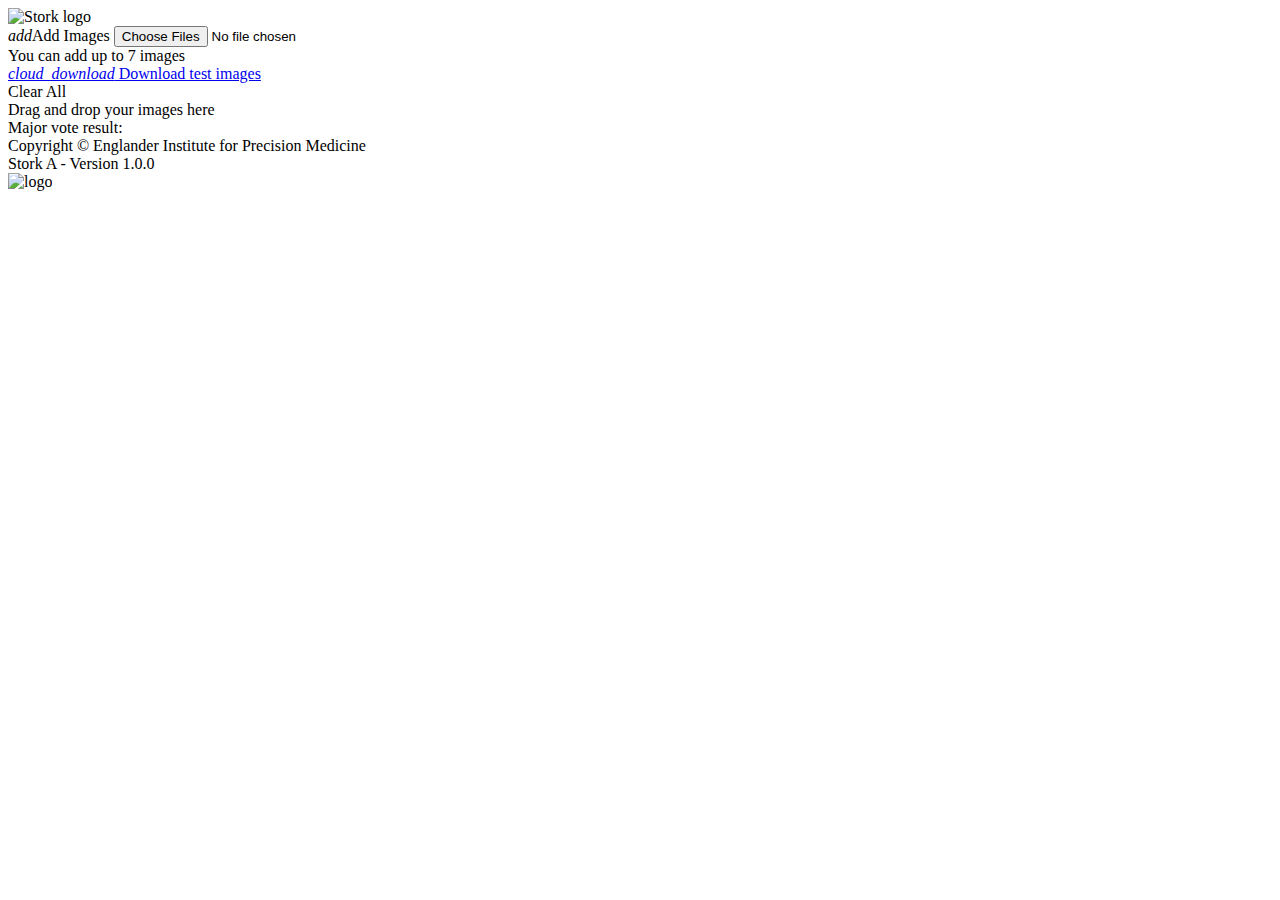
==== src/static/index.html @ 48565d1b "initial api" ====
<!DOCTYPE html>
<html>
    <head>
        <meta charset="utf-8"/>
        <title>Stork V</title>
        <link rel="stylesheet" href="assets/materialize.min.css">
        <link href="assets/font-material-icons.css" rel="stylesheet">
        <link href="assets/stork.css" rel="stylesheet">
        <script src="https://cdnjs.cloudflare.com/ajax/libs/materialize/1.0.0/js/materialize.min.js"></script>
        <!-- Global site tag (gtag.js) - Google Analytics -->
        <script async src="https://www.googletagmanager.com/gtag/js?id=G-WQJZR8Q60W"></script>
        <script>
        window.dataLayer = window.dataLayer || [];
        function gtag(){dataLayer.push(arguments);}
        gtag('js', new Date());

        <!-- gtag('config', 'G-WQJZR8Q60W'); -->
        </script>
    </head>
    <body>
        <div class="wrapper">
            <div class="header center">
                <img src="assets/logo.jpg" alt="Stork logo" height="60px">
            </div>
            <div class="block">

                <div class="margin10 inline-block">
                    <label for="file-select" id="add-images-button" class="btn">
                        <i class="material-icons left">add</i>Add Images
                    </label>
                    <input type="file" id="file-select" multiple="multiple" accept="image/jpeg, image/png, image/tiff" class="hidden" />
                    <div id="error-message" class="error-message hidden">You can add up to 7 images</div>
                </div >

                <div class="margin10  inline-block align-top">
                    <a href="assets/images/test-images.zip" class="btn" id="download-test-images">
                        <i class="material-icons left">cloud_download</i>
                        Download test images
                    </a>
                </div>

                <div id="clear-all-button" class="btn disabled inline-block margin10 float-right">Clear All</div>

            </div>
            <div>
                <div id="imageCards-placeholder" class="margin10" ondrop="dropHandler(event);">
                <div class="center info-text">Drag and drop your images here</div>
                </div>
            </div>


            <div id="results-placeholder" class="margin10 hidden">
                Major vote result: <strong></strong>
            </div>
            <div class="push"></div>
        </div>
        <footer>
            <div>Copyright © <span id="year"></span> Englander Institute for Precision Medicine</div>
            <div>Stork A - Version 1.0.0</div>
            <img alt="logo" class="footer-logo" src="assets/LOGO_ENGLANDER_2LINE_RGB.png">
         </footer>

        <script type="text/javascript" src="assets/stork.js"></script>
    </body>
</html>
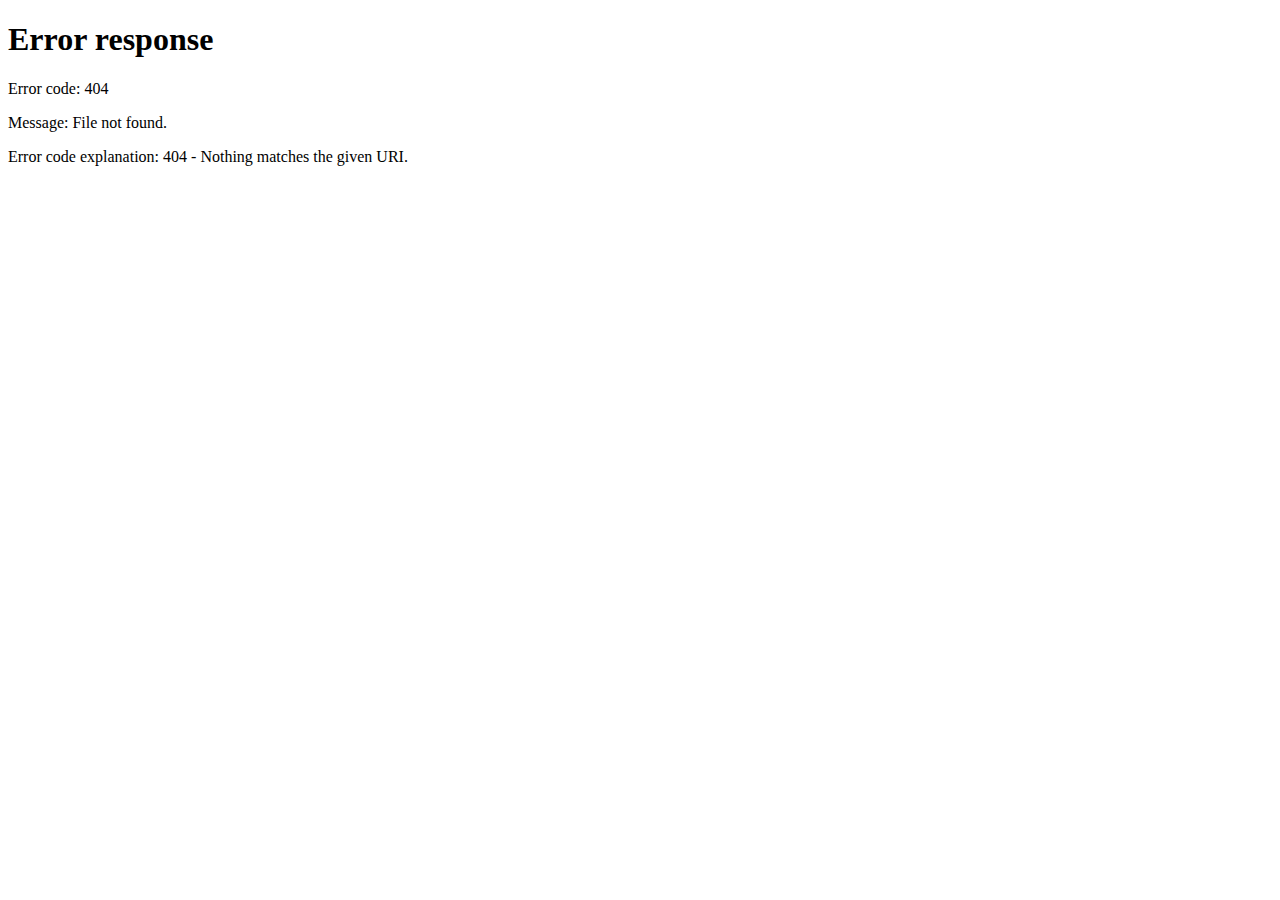
==== commit 0eb7c578: "1st working ui" ====
--- a/src/static/index.html
+++ b/src/static/index.html
@@ -29,34 +29,66 @@
                         <i class="material-icons left">add</i>Add Images
                     </label>
                     <input type="file" id="file-select" multiple="multiple" accept="image/jpeg, image/png, image/tiff" class="hidden" />
-                    <div id="error-message" class="error-message hidden">You can add up to 7 images</div>
+                    <div id="error-message" class="error-message hidden">You can add up to 7 images</div> <!-- ADD HOW MANY IMAGES ARE AT REQUIRED HERE-->
                 </div >
 
-                <div class="margin10  inline-block align-top">
+                <div class="margin10 inline-block">
                     <a href="assets/images/test-images.zip" class="btn" id="download-test-images">
                         <i class="material-icons left">cloud_download</i>
                         Download test images
                     </a>
                 </div>
 
-                <div id="clear-all-button" class="btn disabled inline-block margin10 float-right">Clear All</div>
+                <div class="margin10 inline-block float-right" 
+                     style="height: 36px; position: relative; top: -20px;">
+                    <div class="input-field inline-block">
+                        <label for="maternal-age">Age</label>
+                        <input id="maternal-age" name="maternal-age" type="number" min="10" max="99" >
+                    </div>
 
+                    <div id="submit-btn"
+                        class="btn inline-block margin10 disabled">
+                        Submit
+                    </div>                
+
+                    <div id="clear-all-button" class="btn disabled inline-block">Clear All</div>
+                </div>
+            
             </div>
+            
+            <div class="loader hidden"></div>
+
+            <div id="results-placeholder" class="margin10 hidden">
+                <h5>Results</h5>
+                <div id="lrEupAnu-results" class="result-text inline-block"><h6>lrEUP-Anu</h6>
+                    <div>Blastocyst Score: <span class="blastocystScore-text"></span></div>
+                    <div>Euploid Prediction: <span class="euploidPrediction-text"></span></div>
+                    <div>Euploid Probablity: <span class="euploidProbablity-text"></span></div>
+                    <div>Expansion Score: <span class="expansionScore-text"></span></div>
+                    <div>ICM Score: <span class="icmScore-text"></span></div>
+                    <div>Trophectoderm Score: <span class="trophectodermScore-text"></span></div>
+                </div>
+                <div id="lrEupCxa-results" class="result-text inline-block"><h6>lrEUP-Cxa</h6>
+                    <div>Blastocyst Score: <span class="blastocystScore-text"></span></div>
+                    <div>Euploid Prediction: <span class="euploidPrediction-text"></span></div>
+                    <div>Euploid Probablity: <span class="euploidProbablity-text"></span></div>
+                    <div>Expansion Score: <span class="expansionScore-text"></span></div>
+                    <div>ICM Score: <span class="icmScore-text"></span></div>
+                    <div>Trophectoderm Score: <span class="trophectodermScore-text"></span></div>
+                </div>
+            </div>
+
             <div>
                 <div id="imageCards-placeholder" class="margin10" ondrop="dropHandler(event);">
                 <div class="center info-text">Drag and drop your images here</div>
                 </div>
             </div>
 
-
-            <div id="results-placeholder" class="margin10 hidden">
-                Major vote result: <strong></strong>
-            </div>
             <div class="push"></div>
         </div>
         <footer>
             <div>Copyright © <span id="year"></span> Englander Institute for Precision Medicine</div>
-            <div>Stork A - Version 1.0.0</div>
+            <div>Stork V - Version 1.0.0</div>
             <img alt="logo" class="footer-logo" src="assets/LOGO_ENGLANDER_2LINE_RGB.png">
          </footer>
 
--- a/src/static/assets/font-material-icons.css
+++ b/src/static/assets/font-material-icons.css
@@ -0,0 +1,23 @@
+/* fallback */
+@font-face {
+    font-family: 'Material Icons';
+    font-style: normal;
+    font-weight: 400;
+    src: url(materialicons.woff2) format('woff2');
+  }
+  
+  .material-icons {
+    font-family: 'Material Icons';
+    font-weight: normal;
+    font-style: normal;
+    font-size: 24px;
+    line-height: 1;
+    letter-spacing: normal;
+    text-transform: none;
+    display: inline-block;
+    white-space: nowrap;
+    word-wrap: normal;
+    direction: ltr;
+    -webkit-font-feature-settings: 'liga';
+    -webkit-font-smoothing: antialiased;
+  }--- a/src/static/assets/stork.css
+++ b/src/static/assets/stork.css
@@ -0,0 +1,192 @@
+* {
+    font-family: -apple-system, BlinkMacSystemFont, 'Segoe UI', Roboto, Oxygen, Ubuntu, Cantarell, 'Open Sans', 'Helvetica Neue', sans-serif;
+    font-weight: 300;
+}
+
+body {
+    margin: 0;
+    padding: 0;
+    height: 100%;
+    padding-bottom:125px;
+}
+
+.wrapper {
+    margin:20px;
+    min-height:100%;
+    position:relative;
+}
+
+footer {
+    position: fixed;
+    width: 100%;
+    bottom: 0;
+    text-align: center;
+    background-color: whitesmoke;
+    background-origin: padding-box;
+    display: block;
+    font-size: 12px;
+    min-height: 125px;
+    margin-top: 40px;
+    padding: 12px;
+    align-items: center;
+}
+
+.footer-logo {
+    margin: 10px;
+    height: 40px;
+}
+
+.btn, .btn:visited, .btn:focus {
+    background-color: #3498db;
+}
+
+.btn:hover {
+    background-color: #2378ac;
+}
+
+.hidden {
+    display: none;
+}
+
+.error-message {
+    color: red;
+}
+
+.center {
+    text-align: center;
+    margin: auto;
+}
+
+.align-top{
+    vertical-align: top;
+}
+
+.loader {
+    border: 5px solid #f3f3f3;
+    border-radius: 50%;
+    border-top: 5px solid #3498db;
+    width: 100px;
+    height: 100px;
+    -webkit-animation: spin 2s linear infinite; /* Safari */
+    animation: spin 2s linear infinite;
+    position: fixed;
+    top: 50%;
+    left: 50%;
+    margin-left: -50px;
+    margin-top: -50px;
+    z-index: 9999;
+}
+
+/* Safari */
+@-webkit-keyframes spin {
+    0% { -webkit-transform: rotate(0deg); }
+    100% { -webkit-transform: rotate(360deg); }
+}
+
+@keyframes spin {
+    0% { transform: rotate(0deg); }
+    100% { transform: rotate(360deg); }
+}
+
+.login-container {
+    background-color: whitesmoke;
+    padding: 40px;
+    margin-top: 100px;
+    max-width: 300px
+}
+
+.login-title {
+    margin-bottom: 30px;
+}
+
+#imageCards-placeholder {
+    background-color: whitesmoke;
+    padding: 5px;
+    min-height: 600px;
+    display: flex;
+    flex-wrap: wrap;
+    border: 2px dashed #ccc;
+}
+
+#imageCards-placeholder.highlight {
+    border-color: #3498db;
+}
+
+.image-container {
+    position: relative;
+    margin: 10px;
+    width: 330px;
+}
+
+.delete-image-button {
+    position: absolute;
+    top: 0px;
+    right: 0px;
+    padding: 5px 5px 0px;
+    background-color:rgba(0, 0, 0, 0.3);
+    color:white;
+}
+
+.delete-image-button:hover {
+    cursor: pointer;
+    background-color: red;
+}
+
+.card-file-name {
+    font-size: 18px;
+    font-weight: 400;
+    margin: 24px 24px 0;
+}
+
+.bar {
+    height: 6px;
+    margin-bottom: 10px;
+}
+
+.poor {
+    background-color: orange;
+}
+
+.good {
+    background-color: #4CAF50;
+}
+
+.margin10 {
+    margin: 10px;
+}
+
+.block {
+    display: block;
+}
+
+.inline-block {
+    display: inline-block;
+}
+
+.float-right {
+    float: right;
+}
+
+.center {
+    text-align: center;
+    align-self: center;
+    width: 100%;
+}
+
+.info-text {
+    color: #ccc;
+}
+
+.legend-item {
+    margin: 5px 0;
+}
+
+.legend-marker {
+    margin: 0 5px 2px 0;
+    padding: 3px;
+    display: inline-block;
+}
+
+.results {
+    margin-bottom: 10px;
+}